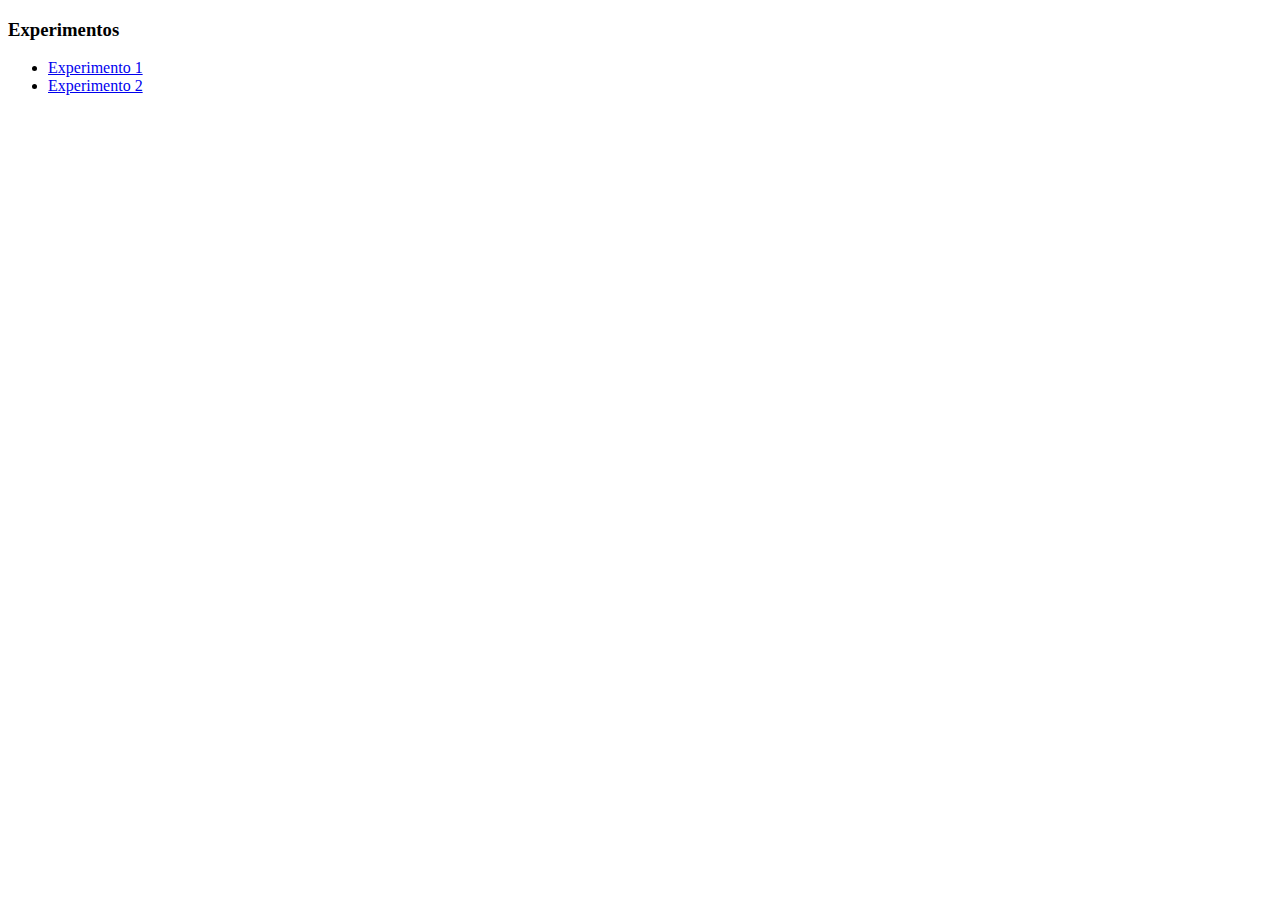
==== dev/index.html @ fdf14d60 "Base da web application" ====
<!DOCTYPE html>
<html lang="en">
<head>
    <meta charset="UTF-8">
    <meta name="viewport" content="width=device-width, initial-scale=1, shrink-to-fit=no">
    <title>PROJETO EM REALIDADE AUMENTADA - SOFTEX</title>
</head>
  <body>
    <section>
      <h3>Experimentos</h3>
      <ul>
          <li> <a href="experimentos/aeroestabilizador">Experimento 1</a></li>
          <li> <a href="experimentos/planta em u">Experimento 2</a></li>
      </ul>
    </section>
  </body>
</html>
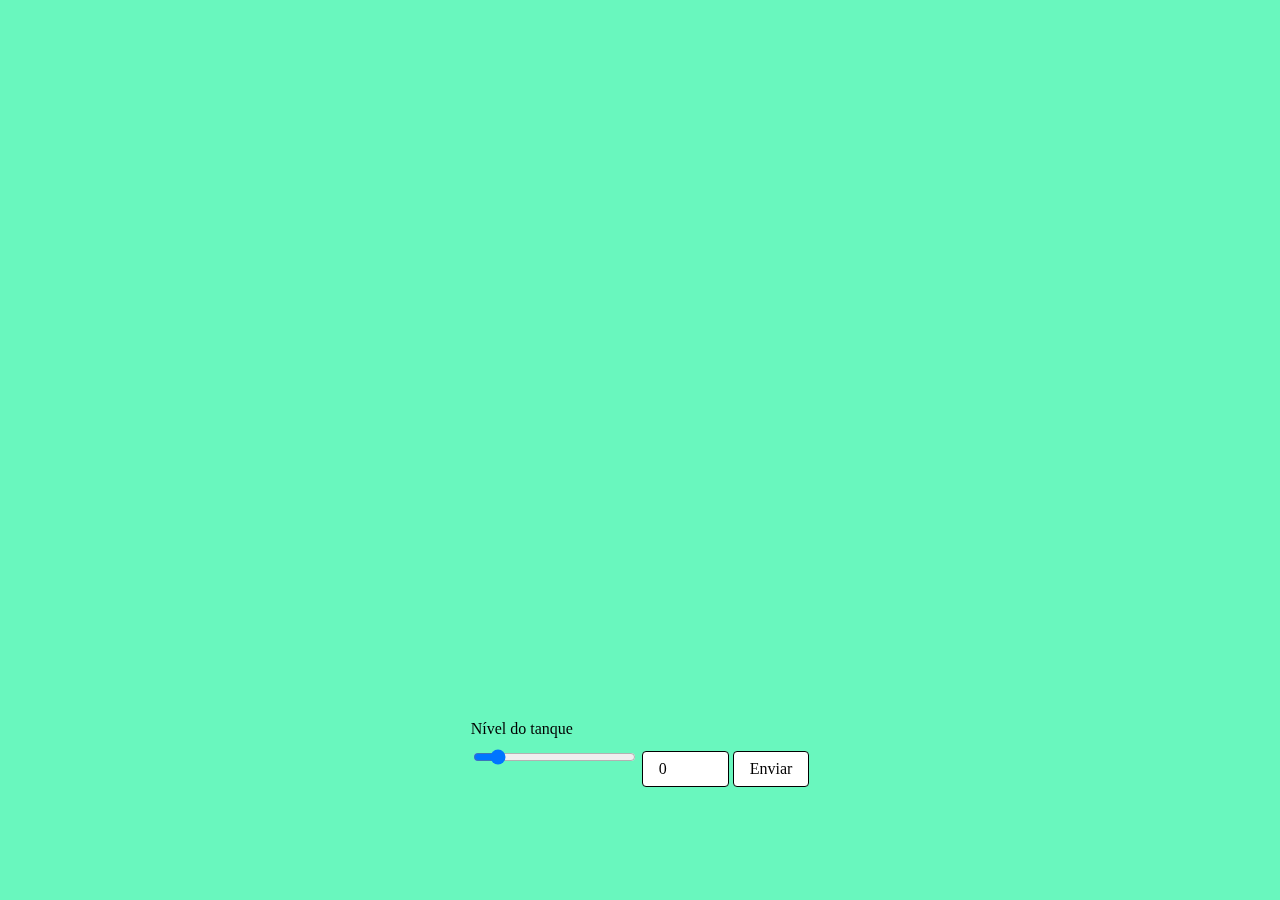
==== commit 61348ab3: "New version made with A-frame and AR.Js" ====
--- a/dev/index.html
+++ b/dev/index.html
@@ -1,17 +1,53 @@
-<!DOCTYPE html>
-<html lang="en">
-<head>
-    <meta charset="UTF-8">
-    <meta name="viewport" content="width=device-width, initial-scale=1, shrink-to-fit=no">
-    <title>PROJETO EM REALIDADE AUMENTADA - SOFTEX</title>
-</head>
-  <body>
-    <section>
-      <h3>Experimentos</h3>
-      <ul>
-          <li> <a href="experimentos/aeroestabilizador">Experimento 1</a></li>
-          <li> <a href="experimentos/planta em u">Experimento 2</a></li>
-      </ul>
-    </section>
-  </body>
+<!DOCTYPE html>
+<html lang='pt-BR'>
+<head>
+  <meta charset="utf-8">
+  <meta name="viewport" content="width=device-width, user-scalable=no, minimum-scale=1.0, maximum-scale=1.0">
+
+  <title>Experiência em Realidade Aumentada</title>
+  <script src="aframe-1-0-4.js"></script>
+  <script src="aframe-look-at-component-min.js"></script>
+  <script src="aframe-ar-min.js"></script>
+  <script src="interface-helper.js"></script>
+  <link rel="stylesheet" type="text/css" href="style.css"/>
+</head>
+
+<body style="margin: 0; overflow: hidden;">
+  
+<a-scene
+          vr-mode-ui="enabled: false"
+          embedded
+          arjs="sourceType: webcam; debugUIEnabled: false;  detectionMode: mono_and_matrix; matrixCodeType: 3x3;"
+>
+  <a-marker type="barcode" value="6">
+    <a-text position="4 0 0" scale ="5 5 5" color="black" value="0cm" look-at="[camera]"></a-text>
+    <a-text position="4 0 -6" scale ="5 5 5" color="black" value="30cm" look-at="[camera]"></a-text>
+    <a-text position="4 0 7" scale ="5 5 5" color="blue" value="0cm" look-at="[camera]"></a-text>
+    <a-text position="4 0 1" scale ="5 5 5" color="blue" value="30cm" look-at="[camera]"></a-text>           
+  </a-marker>
+
+  <a-marker type="barcode" value="1">
+    <a-text position="4 0 0" scale ="4 4 4" color="black" value="0cm" look-at="[camera]"></a-text>
+    <a-text position="4 0 -6"  scale ="4 4 4" color="black" value="30cm" look-at="[camera]"></a-text>
+    <a-text position="4 0 -7" scale ="4 4 4" color="blue" value="0cm" look-at="[camera]"></a-text>
+    <a-text position="4 0 -13" scale ="4 4 4" color="blue" value="30cm" look-at="[camera]"></a-text>     
+  </a-marker>
+  
+  <a-marker type="barcode" value="1">
+    
+  </a-marker>
+  <a-entity camera></a-entity>
+</a-scene>
+<div class="control-input" >
+  <form onclick="sendPos(this.tankslider.value)">
+    <label for="tank-1">Nível do tanque</label><br>
+    <input type="range" id="tankslider" value="0" min="0" max="30" oninput="updateNumberBox(this.value)"/>
+    <input type="number" id="numberbox" value="0" min="0" max="30" oninput="updateSlider(this.value)"/>
+    <button type="button" >Enviar</button>
+     <!--<input type="submit" value="Enviar">-->
+    
+  </form>   
+</div>
+
+</body>
 </html>--- a/dev/style.css
+++ b/dev/style.css
@@ -0,0 +1,198 @@
+/******************************************************************************
+START Glitch hello-app default styles
+
+The styles in this section do some minimal CSS resets, set default fonts and 
+colors, and handle the layout for our footer and "Remix on Glitch" button. If
+you're new to CSS they may seem a little complicated, but you can scroll down
+to this section's matching END comment to see page-specific styles.
+******************************************************************************/
+
+
+/* 
+  The style rules specify elements by type and by attributes such as class and ID
+  Each section indicates an element or elements, then lists the style properties to apply
+  See if you can cross-reference the rules in this file with the elements in index.html
+*/
+
+/* Our default values set as CSS variables */
+:root {
+  --color-bg: #69F7BE;
+  --color-text-main: #000000;
+  --color-primary: #FFFF00;
+  --wrapper-height: 87vh;
+  --image-max-width: 300px;
+  --image-margin: 3rem;
+  --font-family: "HK Grotesk";
+  --font-family-header: "HK Grotesk";
+}
+
+/* Basic page style resets */
+* {
+  box-sizing: border-box;
+}
+[hidden] {
+  display: none !important;
+}
+
+/* Import fonts */
+@font-face {
+  font-family: HK Grotesk;
+  src: url("https://cdn.glitch.me/605e2a51-d45f-4d87-a285-9410ad350515%2FHKGrotesk-Regular.otf?v=1603136326027")
+    format("opentype");
+}
+@font-face {
+  font-family: HK Grotesk;
+  font-weight: bold;
+  src: url("https://cdn.glitch.me/605e2a51-d45f-4d87-a285-9410ad350515%2FHKGrotesk-Bold.otf?v=1603136323437")
+    format("opentype");
+}
+
+/* Our remix on glitch button */
+.btn--remix {
+  font-family: HK Grotesk;
+  padding: 0.75rem 1rem;
+  font-size: 1.1rem;
+  line-height: 1rem;
+  font-weight: 500;
+  height: 2.75rem;
+  align-items: center;
+  cursor: pointer;
+  background: #FFFFFF;
+  border: 1px solid #000000;
+  box-sizing: border-box;
+  border-radius: 4px;
+  text-decoration: none;
+  color: #000;
+  white-space: nowrap;
+  margin-left: auto;
+}
+.btn--remix img {
+  margin-right: 0.5rem;
+}
+.btn--remix:hover {
+  background-color: #D0FFF1;
+}
+
+/* Navigation grid */
+.footer {
+  display: flex;
+  justify-content: space-between;
+  margin: 1rem auto 0;
+  padding: 1rem 0 0.75rem 0;
+  width: 100%;
+  flex-wrap: wrap;
+  border-top: 4px solid #fff;
+}
+
+.footer a:not(.btn--remix):link,
+a:not(.btn--remix):visited {
+  font-family: HK Grotesk;
+  font-style: normal;
+  font-weight: normal;
+  font-size: 1.1rem;
+  color: #000;
+  text-decoration: none;
+  border-style: none;
+}
+.footer a:hover {
+  background: var(--color-primary);
+}
+
+.footer .links {
+  padding: 0.5rem 1rem 1.5rem;
+  white-space: nowrap;
+}
+
+.divider {
+  padding: 0 1rem;
+}
+/******************************************************************************
+END Glitch hello-app default styles
+******************************************************************************/
+
+body {
+  font-family: HK Grotesk;
+  background-color: var(--color-bg);
+}
+
+/* Page structure */
+.wrapper {
+  min-height: var(--wrapper-height);
+  display: grid;
+  place-items: center;
+  margin: 0 1rem;
+}
+.content {
+  display: flex;
+  flex-direction: column;
+  align-items: center;
+  justify-content: center;
+}
+
+/* Very light scaling for our illustration */
+.title {
+  color: #2800FF;
+  font-family: HK Grotesk;
+  font-style: normal;
+  font-weight: bold;
+  font-size: 100px;
+  line-height: 105%;
+  margin: 0;
+}
+
+/* Very light scaling for our illustration */
+.illustration {
+  max-width: 100%;
+  max-height: var(--image-max-width);
+  margin-top: var(--image-margin);
+}
+
+/* Instructions */
+.instructions {
+  margin: 1rem auto 0;
+}
+
+/* Button - Add it from the README instructions */
+button,
+input {
+  font-family: inherit;
+  font-size: 100%;
+  background: #FFFFFF;
+  border: 1px solid #000000;
+  box-sizing: border-box;
+  border-radius: 4px;
+  padding: 0.5rem 1rem;
+  transition: 500ms;
+}
+
+/* Subheading */
+h2 {
+  color: #2800FF;
+}
+
+/* Interactive image */
+.illustration:active {
+  transform: translateY(5px);
+}
+
+/* Button dip
+- Toggling this class on and off will move it down and up again
+- The button transition property above determines the speed of the translate (500ms)
+*/
+.dipped {
+  transform: translateY(5px);
+}
+
+.control-input {
+    height: 20%;
+    justify-content: center;
+    position: fixed;
+    bottom: 0%;
+    display: flex;
+    flex-direction: row;
+    width: 100%;
+    margin: 0px auto;
+    left: 0;
+    right: 0;
+}
+
